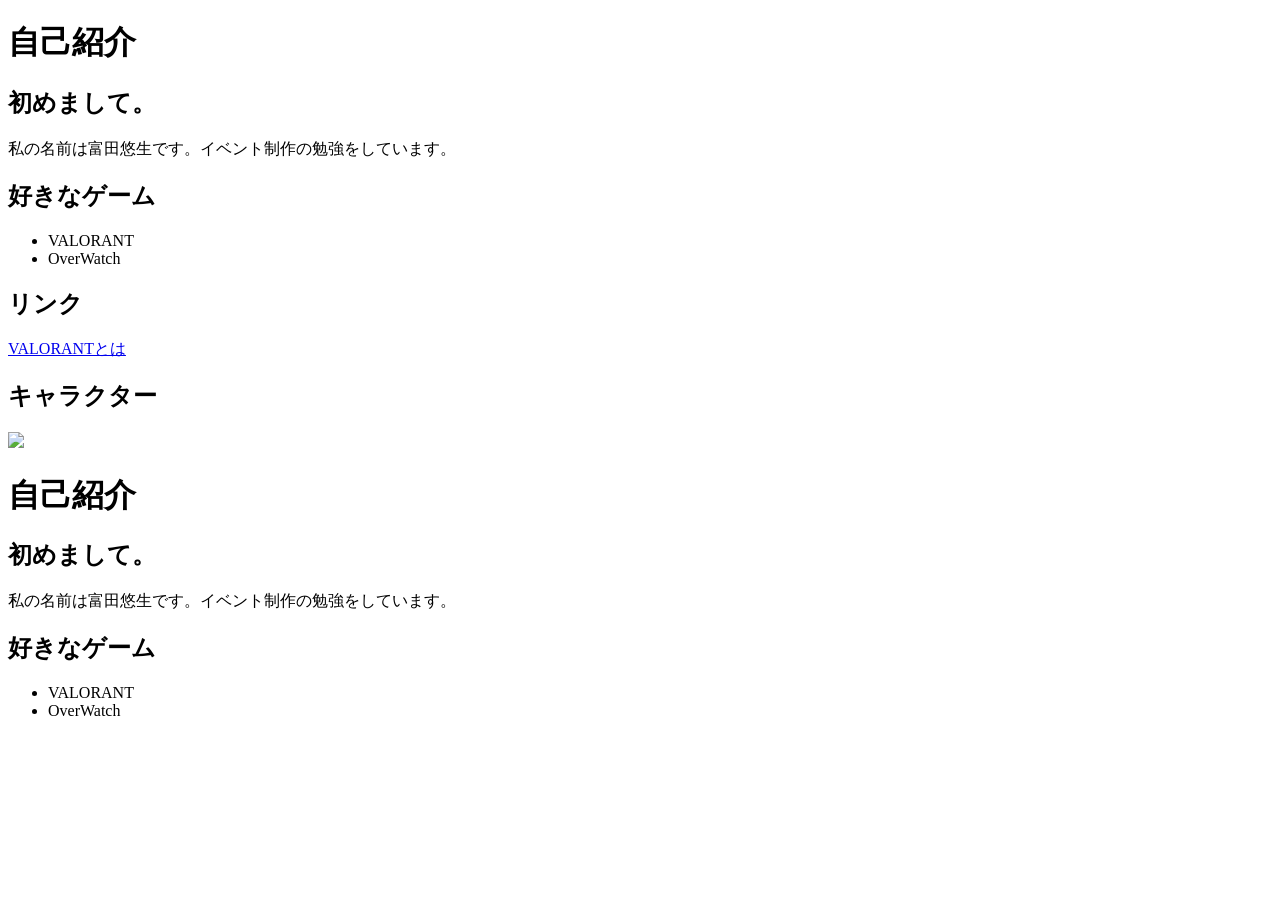
==== exercises/lesson01/index.html @ 2afb0039 "Lessen1" ====
<!doctype html>
<html lang="ja">
  <head>
    <meta charset="UTF-8" />
    <meta name="viewport" content="width=device-width, initial-scale=1.0" />
    <title>HTML基礎レッスン</title>
  </head>
  <body>
    <!-- Step 1: 見出しを書いてみよう -->
    <h1>自己紹介</h1>

    <!-- Step 2: ここに <h2> と <p> を追加しよう -->
    <h2>初めまして。</h2>
    <p>私の名前は富田悠生です。イベント制作の勉強をしています。</p>

    <!-- Step 3: ここに <ul> または <ol> のリストを追加しよう -->
    <h2>好きなゲーム</h2>
    <ul>
      <li>VALORANT</li>
      <li>OverWatch</li>
    </ul>

    <!-- Step 4: ここに <a> リンクと <img> 画像を追加しよう -->
    <h2>リンク</h2>
    <p><a href="https://playvalorant.com/ja-jp/">VALORANTとは</a></p>
    <h2>キャラクター</h2>
    <img src="https://ctb.gg/wp-content/uploads/2024/01/GD2xis_a4AAIUNi.jpg" />

    <!-- Step 5: <div> でグループ化してみよう -->
    <div>
      <h1>自己紹介</h1>
      <h2>初めまして。</h2>
      <p>私の名前は富田悠生です。イベント制作の勉強をしています。</p>
    </div>

    <div>
      <h2>好きなゲーム</h2>
      <ul>
        <li>VALORANT</li>
        <li>OverWatch</li>
      </ul>
    </div>
  </body>
</html>
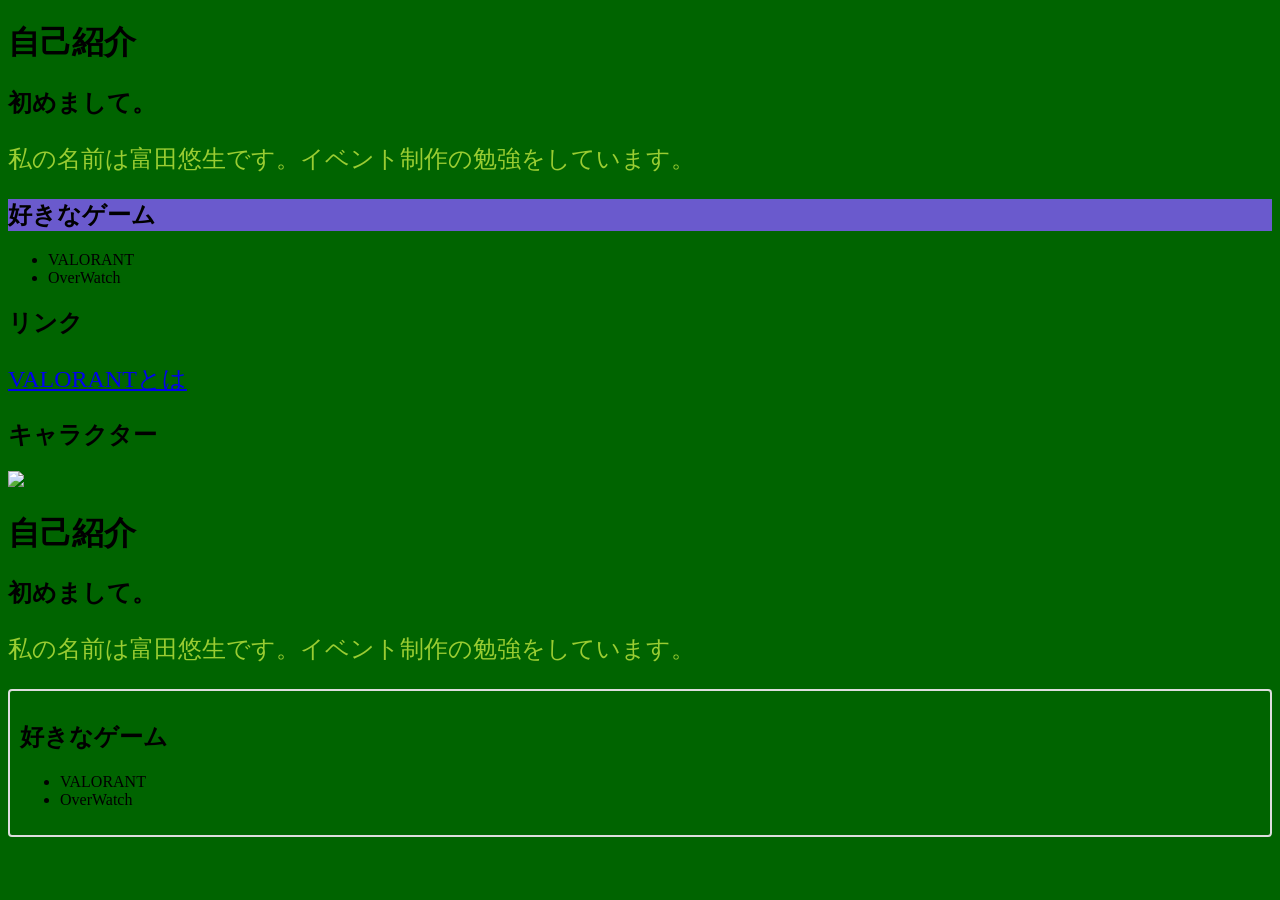
==== commit 0c22b637: "第2回課題" ====
--- a/exercises/lesson01/index.html
+++ b/exercises/lesson01/index.html
@@ -4,6 +4,7 @@
     <meta charset="UTF-8" />
     <meta name="viewport" content="width=device-width, initial-scale=1.0" />
     <title>HTML基礎レッスン</title>
+    <link rel="stylesheet" href="style.css" />
   </head>
   <body>
     <!-- Step 1: 見出しを書いてみよう -->
@@ -14,7 +15,7 @@
     <p>私の名前は富田悠生です。イベント制作の勉強をしています。</p>
 
     <!-- Step 3: ここに <ul> または <ol> のリストを追加しよう -->
-    <h2>好きなゲーム</h2>
+    <h2 class="highlight">好きなゲーム</h2>
     <ul>
       <li>VALORANT</li>
       <li>OverWatch</li>
@@ -33,7 +34,7 @@
       <p>私の名前は富田悠生です。イベント制作の勉強をしています。</p>
     </div>
 
-    <div>
+    <div class="card">
       <h2>好きなゲーム</h2>
       <ul>
         <li>VALORANT</li>
--- a/exercises/lesson01/style.css
+++ b/exercises/lesson01/style.css
@@ -0,0 +1,22 @@
+body {
+  background-color: darkgreen;
+}
+hi {
+  color: violet;
+  background-color: darkgrey;
+}
+p {
+  color: yellowgreen;
+  font-size: 24px;
+}
+
+.highlight {
+  background-color: slateblue;
+}
+
+.card {
+  border: 2px solid #ddd;
+  border-radius: 4px;
+  padding: 10px;
+  margin-bottom: 20px;
+}
